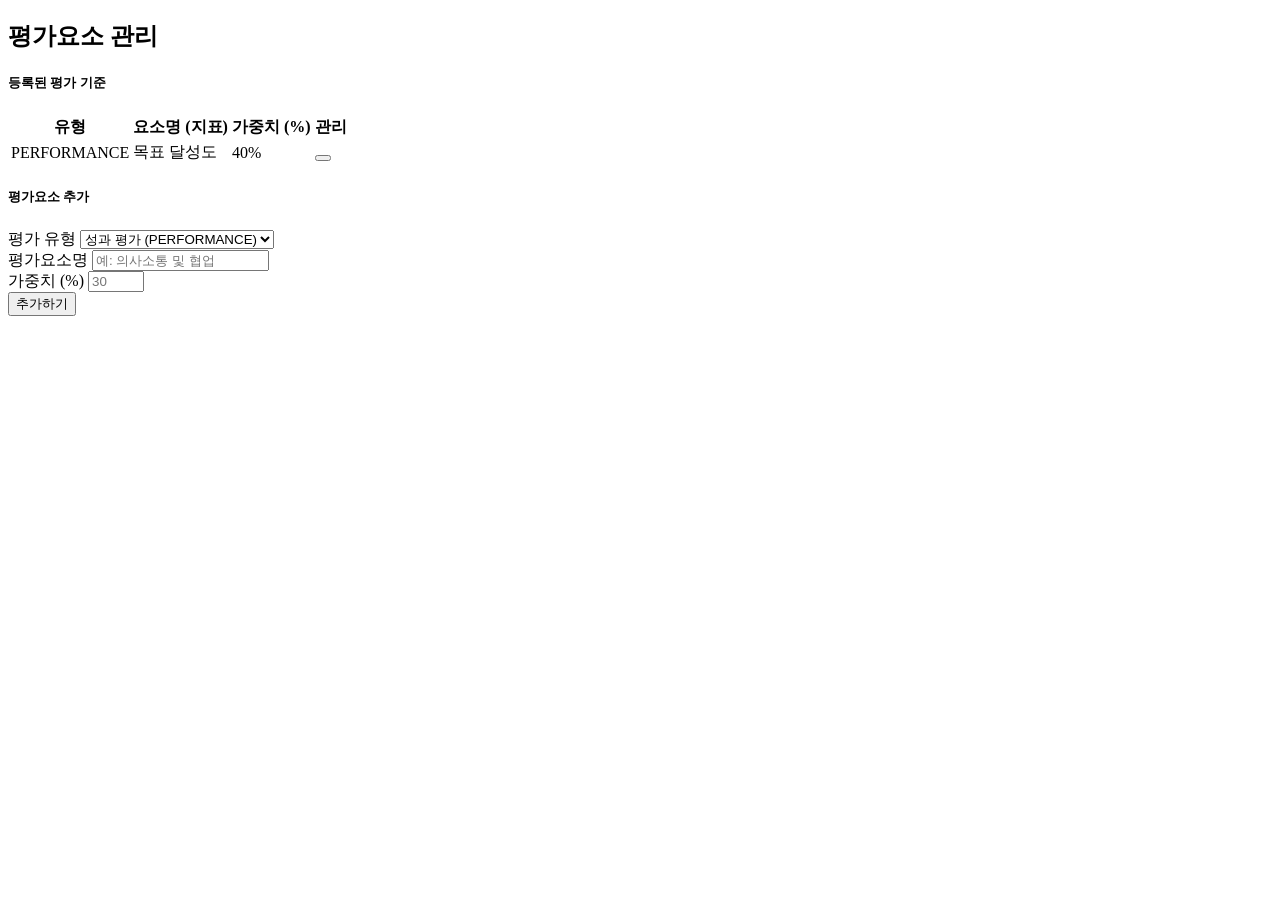
==== src/main/resources/templates/admin/elements.html @ 2faa8a92 "initial commit" ====
<!DOCTYPE html>
<html lang="ko" xmlns:th="http://www.thymeleaf.org">
<head>
    <th:block th:replace="~{layout/base :: head('평가요소 관리 - 사원 평가 시스템')}"></th:block>
</head>
<body class="bg-light">
    
    <div class="d-flex wrapper">
        <th:block th:replace="~{fragments/sidebar :: sidebar}"></th:block>

        <div class="main-content flex-grow-1">
            <th:block th:replace="~{fragments/header :: header}"></th:block>
            
            <main class="content-area p-4">
                <div class="d-flex justify-content-between align-items-center mb-4">
                    <h2 class="fw-bold mb-0">평가요소 관리</h2>
                </div>

                <div class="row g-4">
                    <!-- Elements List -->
                    <div class="col-md-8">
                        <div class="card p-4 shadow-sm border-0">
                            <h5 class="fw-bold mb-3"><i class="bi bi-list-check me-2"></i>등록된 평가 기준</h5>
                            <div class="table-responsive">
                                <table class="table table-hover align-middle">
                                    <thead class="table-light">
                                        <tr>
                                            <th>유형</th>
                                            <th>요소명 (지표)</th>
                                            <th>가중치 (%)</th>
                                            <th class="text-end">관리</th>
                                        </tr>
                                    </thead>
                                    <tbody>
                                        <tr th:each="el : ${elements}">
                                            <td>
                                                <span class="badge" th:classappend="${el.evalType == 'PERFORMANCE'} ? 'bg-primary' : (${el.evalType == 'COMPETENCY'} ? 'bg-success' : 'bg-warning')" th:text="${el.evalType}">PERFORMANCE</span>
                                            </td>
                                            <td class="fw-bold text-dark" th:text="${el.name}">목표 달성도</td>
                                            <td th:text="${el.weight + '%'}">40%</td>
                                            <td class="text-end">
                                                <form th:action="@{/admin/elements/delete}" method="post" class="d-inline">
                                                    <input type="hidden" name="id" th:value="${el.id}"/>
                                                    <button class="btn btn-sm btn-outline-danger shadow-sm"><i class="bi bi-trash"></i></button>
                                                </form>
                                            </td>
                                        </tr>
                                    </tbody>
                                </table>
                            </div>
                        </div>
                    </div>

                    <!-- Add Element -->
                    <div class="col-md-4">
                        <div class="card p-4 shadow-sm border-0 border-top border-primary border-4">
                            <h5 class="fw-bold mb-3"><i class="bi bi-plus-circle me-2"></i>평가요소 추가</h5>
                            <form th:action="@{/admin/elements/add}" method="post">
                                <div class="mb-3">
                                    <label class="form-label text-muted fw-semibold">평가 유형</label>
                                    <select name="evalType" class="form-select" required>
                                        <option value="PERFORMANCE">성과 평가 (PERFORMANCE)</option>
                                        <option value="COMPETENCY">역량 평가 (COMPETENCY)</option>
                                        <option value="PEER">다면 평가 (PEER)</option>
                                        <option value="INTERVIEW">면담 평가 (INTERVIEW)</option>
                                    </select>
                                </div>
                                <div class="mb-3">
                                    <label class="form-label text-muted fw-semibold">평가요소명</label>
                                    <input type="text" name="name" class="form-control" required placeholder="예: 의사소통 및 협업">
                                </div>
                                <div class="mb-3">
                                    <label class="form-label text-muted fw-semibold">가중치 (%)</label>
                                    <input type="number" name="weight" class="form-control" min="1" max="100" required placeholder="30">
                                </div>
                                <button type="submit" class="btn btn-primary w-100 shadow-sm fw-bold">추가하기</button>
                            </form>
                        </div>
                    </div>
                </div>
            </main>
        </div>
    </div>

    <th:block th:replace="~{layout/base :: scripts}"></th:block>
</body>
</html>
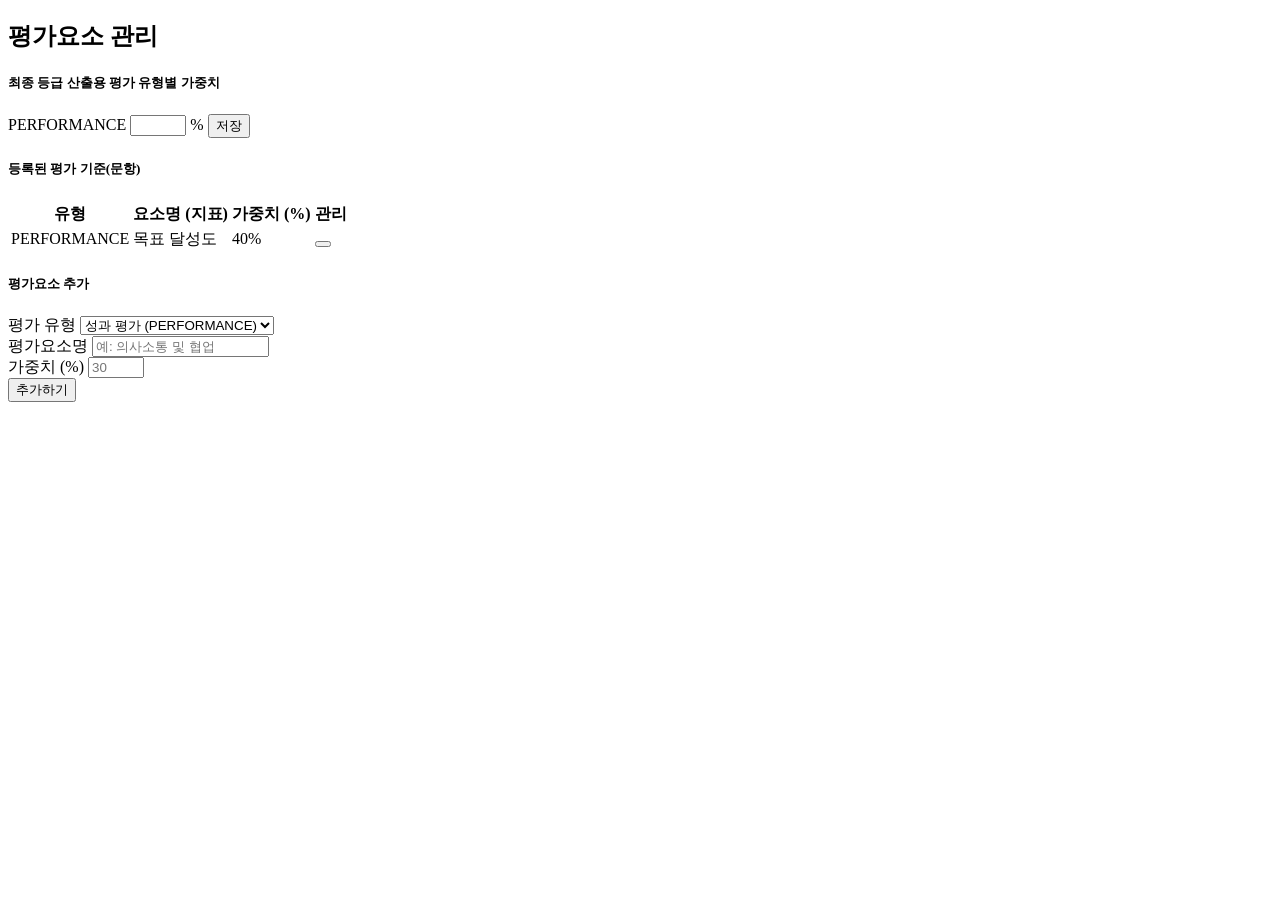
==== commit b68096a9: "Update admin UI, department settings, Evaluation types and weights, and DB initialization" ====
--- a/src/main/resources/templates/admin/elements.html
+++ b/src/main/resources/templates/admin/elements.html
@@ -16,11 +16,32 @@
                     <h2 class="fw-bold mb-0">평가요소 관리</h2>
                 </div>
 
+                <div class="row g-4 mb-4">
+                    <div class="col-12">
+                        <div class="card p-4 shadow-sm border-0 border-top border-warning border-4">
+                            <h5 class="fw-bold mb-3"><i class="bi bi-percent me-2"></i>최종 등급 산출용 평가 유형별 가중치</h5>
+                            <div class="row g-3">
+                                <div class="col-md-3" th:each="tw : ${weights}">
+                                    <form th:action="@{/admin/elements/weight/update}" method="post" class="d-flex align-items-center">
+                                        <input type="hidden" name="evalType" th:value="${tw.evalType}">
+                                        <div class="input-group input-group-sm shadow-sm">
+                                            <span class="input-group-text fw-bold text-dark" style="width: 120px;" th:text="${tw.evalType}">PERFORMANCE</span>
+                                            <input type="number" name="weight" class="form-control text-center" th:value="${tw.weight}" min="0" max="100" required>
+                                            <span class="input-group-text">%</span>
+                                            <button class="btn btn-outline-primary fw-bold" type="submit">저장</button>
+                                        </div>
+                                    </form>
+                                </div>
+                            </div>
+                        </div>
+                    </div>
+                </div>
+
                 <div class="row g-4">
                     <!-- Elements List -->
                     <div class="col-md-8">
                         <div class="card p-4 shadow-sm border-0">
-                            <h5 class="fw-bold mb-3"><i class="bi bi-list-check me-2"></i>등록된 평가 기준</h5>
+                            <h5 class="fw-bold mb-3"><i class="bi bi-list-check me-2"></i>등록된 평가 기준(문항)</h5>
                             <div class="table-responsive">
                                 <table class="table table-hover align-middle">
                                     <thead class="table-light">
